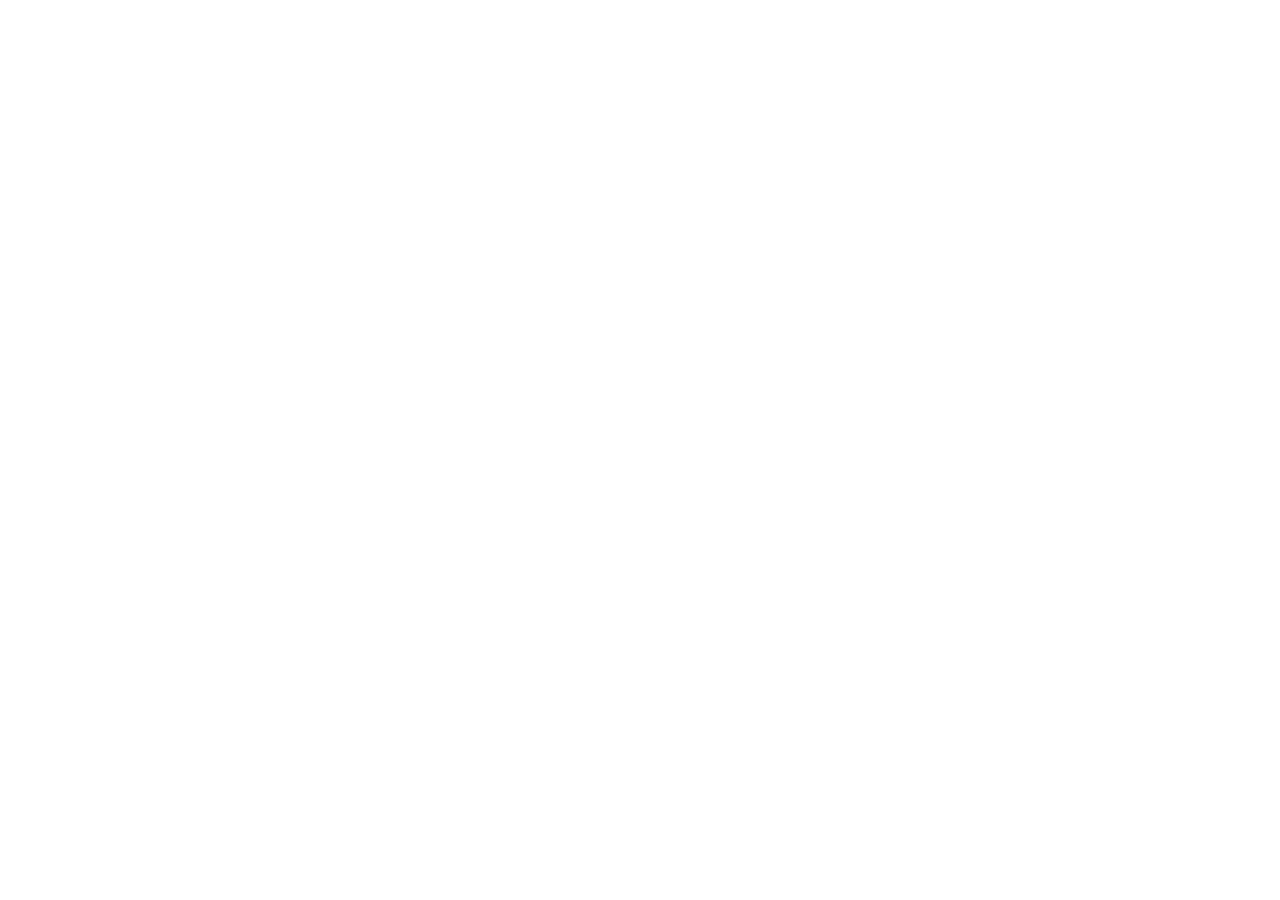
==== WDUnit1/WDLesson1_1Practical/index.html @ 778170cd "UploadUnit1" ====
<!DOCTYPE html>
<!-- WD Lesson 1.1: How do we display text on a web page?
     Resources 
      https://www.w3schools.com/html/html_intro.asp
      https://www.w3schools.com/tags/tag_hr.asp
      https://www.w3schools.com/tags/tag_hn.asp
      https://www.w3schools.com/tags/tag_p.asp
-->

<html>
  <head>
    <!-- Challenge 1: Change the title of the page to Exploring Basic HTML -->
    <title>Page Title</title>
    <link href="style.css" rel="stylesheet" type="text/css" />
    <script src="script.js"></script>

  </head>
  <body>
    <!-- Challenge 2: Create a heading, h1 for Web Technologies -->
    
    
    <!-- Challenge 3: Create a heading, h3 for HTML -->

    <!-- Challenge 4: Create a paragraph explaining what is HTML. At least 3 sentences. -->
    
    <!-- Challenge 4a: Insert a horizontal rule, hr -->

    
    <!-- Challenge 5: Create a heading, h3 for CSS -->
    
    <!-- Challenge 6: Create a paragraph explaining what is CSS.  At least 3 sentences. -->
    
    <!-- Challenge 6a: Insert a horizontal rule, hr -->

    
    <!-- Challenge 7: Create a heading, h3 for JavaScript -->
    
    <!-- Challenge 8: Create a paragraph explaining what is JavaScript.  At least 3 sentences. -->
    
    <!-- Challenge 8a: Insert a horizontal rule, hr -->
    
    
    <!-- Challenge Bonus: Similar to the concepts above add one more web technology using a heading 
     and paragraph.  Here are some suggestions of concepts: ReactJS, JQuery, Bootstrap, AFrame -->
  </body>
</html>
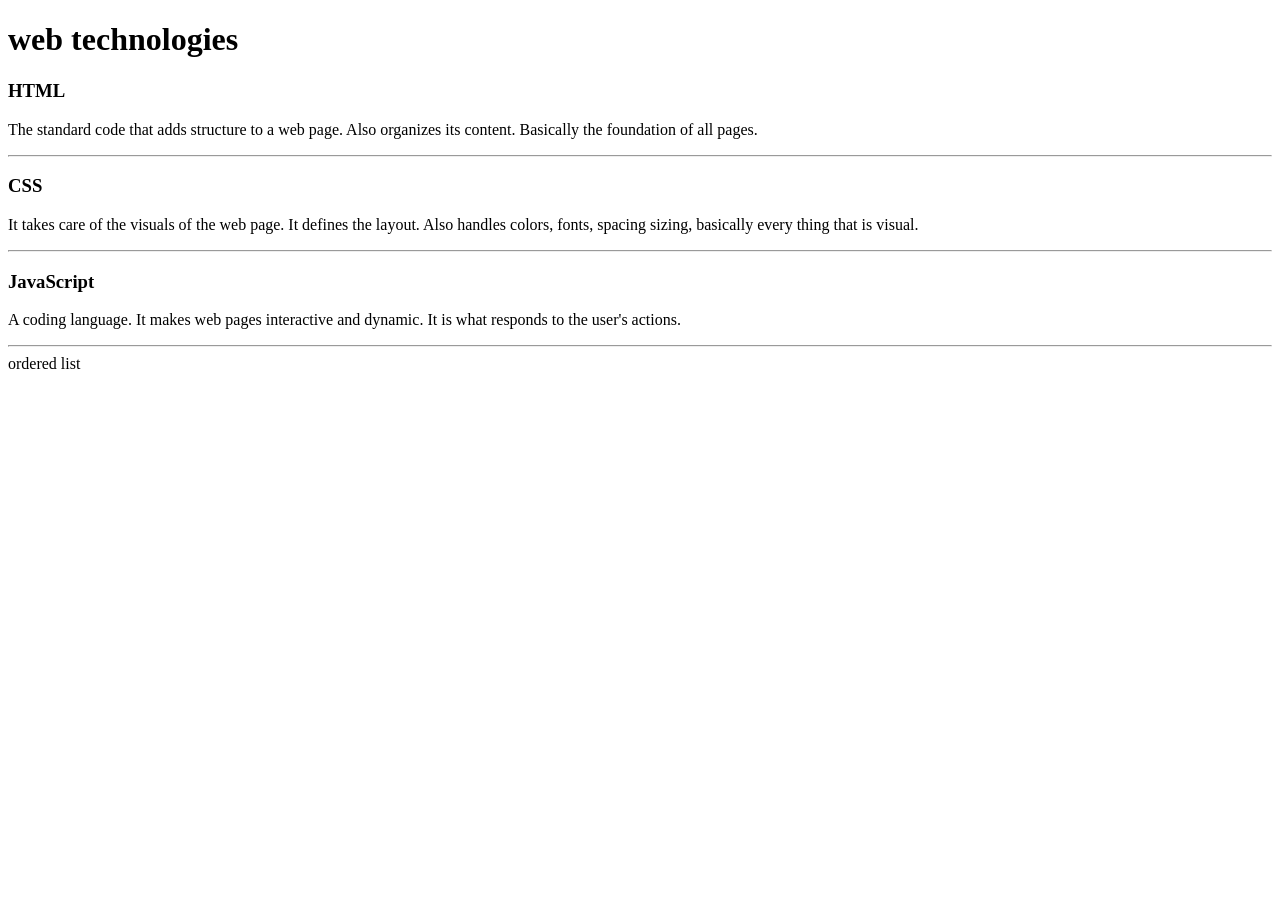
==== commit be272579: "UpdatePractical1.1" ====
--- a/WDUnit1/WDLesson1_1Practical/index.html
+++ b/WDUnit1/WDLesson1_1Practical/index.html
@@ -17,30 +17,30 @@
   </head>
   <body>
     <!-- Challenge 2: Create a heading, h1 for Web Technologies -->
-    
-    
+    <h1 >web technologies</h1>    
     <!-- Challenge 3: Create a heading, h3 for HTML -->
-
+    <h3>HTML</h3>
     <!-- Challenge 4: Create a paragraph explaining what is HTML. At least 3 sentences. -->
-    
+    <p>The standard code that adds structure to a web page. Also organizes its content. Basically the foundation of all pages.</p>
     <!-- Challenge 4a: Insert a horizontal rule, hr -->
-
+    <hr>
     
     <!-- Challenge 5: Create a heading, h3 for CSS -->
-    
+    <h3>CSS</h3>
     <!-- Challenge 6: Create a paragraph explaining what is CSS.  At least 3 sentences. -->
-    
+    <p>It takes care of the visuals of the web page. It defines the layout. Also handles colors, fonts, spacing sizing, basically every thing that is visual.</p>
     <!-- Challenge 6a: Insert a horizontal rule, hr -->
-
+    <hr>
     
     <!-- Challenge 7: Create a heading, h3 for JavaScript -->
-    
+    <h3>JavaScript</h3>
     <!-- Challenge 8: Create a paragraph explaining what is JavaScript.  At least 3 sentences. -->
-    
+    <p>A coding language. It makes web pages interactive and dynamic. It is what responds to the user's actions.</p>
     <!-- Challenge 8a: Insert a horizontal rule, hr -->
-    
+    <hr>
     
     <!-- Challenge Bonus: Similar to the concepts above add one more web technology using a heading 
      and paragraph.  Here are some suggestions of concepts: ReactJS, JQuery, Bootstrap, AFrame -->
-  </body>
-</html>+     <body>
+      <hl>ordered list</hl>
+     </body>
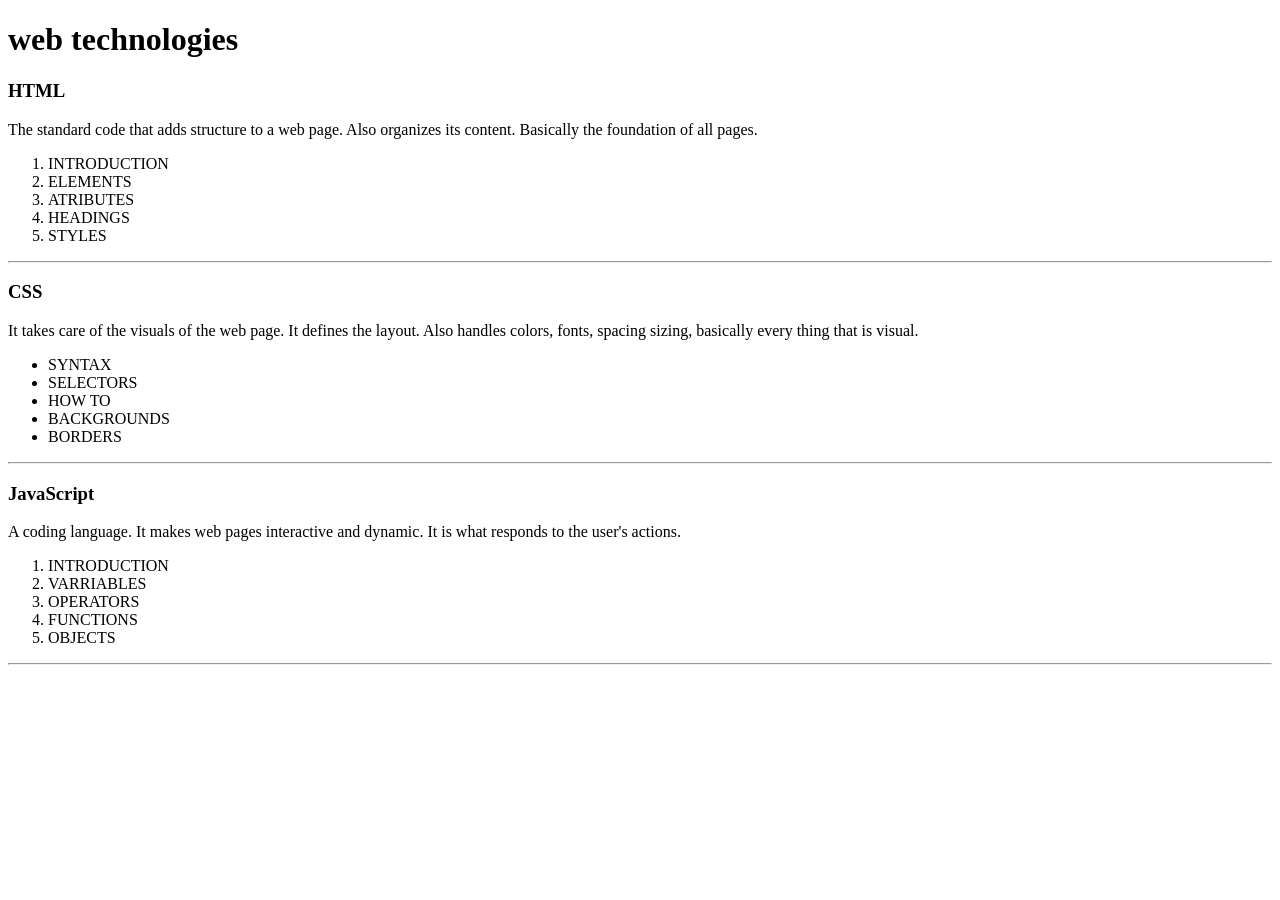
==== commit 10f655fe: "Practical1" ====
--- a/WDUnit1/WDLesson1_1Practical/index.html
+++ b/WDUnit1/WDLesson1_1Practical/index.html
@@ -22,6 +22,14 @@
     <h3>HTML</h3>
     <!-- Challenge 4: Create a paragraph explaining what is HTML. At least 3 sentences. -->
     <p>The standard code that adds structure to a web page. Also organizes its content. Basically the foundation of all pages.</p>
+      <OL>
+       <LI>INTRODUCTION</LI>
+       <LI>ELEMENTS</LI>
+       <LI>ATRIBUTES</LI>
+       <LI>HEADINGS</LI>
+       <LI>STYLES</LI>
+      </OL>
+
     <!-- Challenge 4a: Insert a horizontal rule, hr -->
     <hr>
     
@@ -29,6 +37,15 @@
     <h3>CSS</h3>
     <!-- Challenge 6: Create a paragraph explaining what is CSS.  At least 3 sentences. -->
     <p>It takes care of the visuals of the web page. It defines the layout. Also handles colors, fonts, spacing sizing, basically every thing that is visual.</p>
+     <UL>
+      <LI>SYNTAX</LI>
+      <LI>SELECTORS</LI>
+      <LI>HOW TO</LI>
+      <LI>BACKGROUNDS</LI>
+      <LI>BORDERS</LI>
+     </UL>
+   
+   
     <!-- Challenge 6a: Insert a horizontal rule, hr -->
     <hr>
     
@@ -36,11 +53,19 @@
     <h3>JavaScript</h3>
     <!-- Challenge 8: Create a paragraph explaining what is JavaScript.  At least 3 sentences. -->
     <p>A coding language. It makes web pages interactive and dynamic. It is what responds to the user's actions.</p>
+    <OL>
+      <LI>INTRODUCTION</LI>
+      <LI>VARRIABLES</LI>
+      <LI>OPERATORS</LI>
+      <LI>FUNCTIONS</LI>
+      <LI>OBJECTS</LI>
+    </OL>
     <!-- Challenge 8a: Insert a horizontal rule, hr -->
     <hr>
     
     <!-- Challenge Bonus: Similar to the concepts above add one more web technology using a heading 
      and paragraph.  Here are some suggestions of concepts: ReactJS, JQuery, Bootstrap, AFrame -->
-     <body>
-      <hl>ordered list</hl>
-     </body>+   
+    
+
+    
